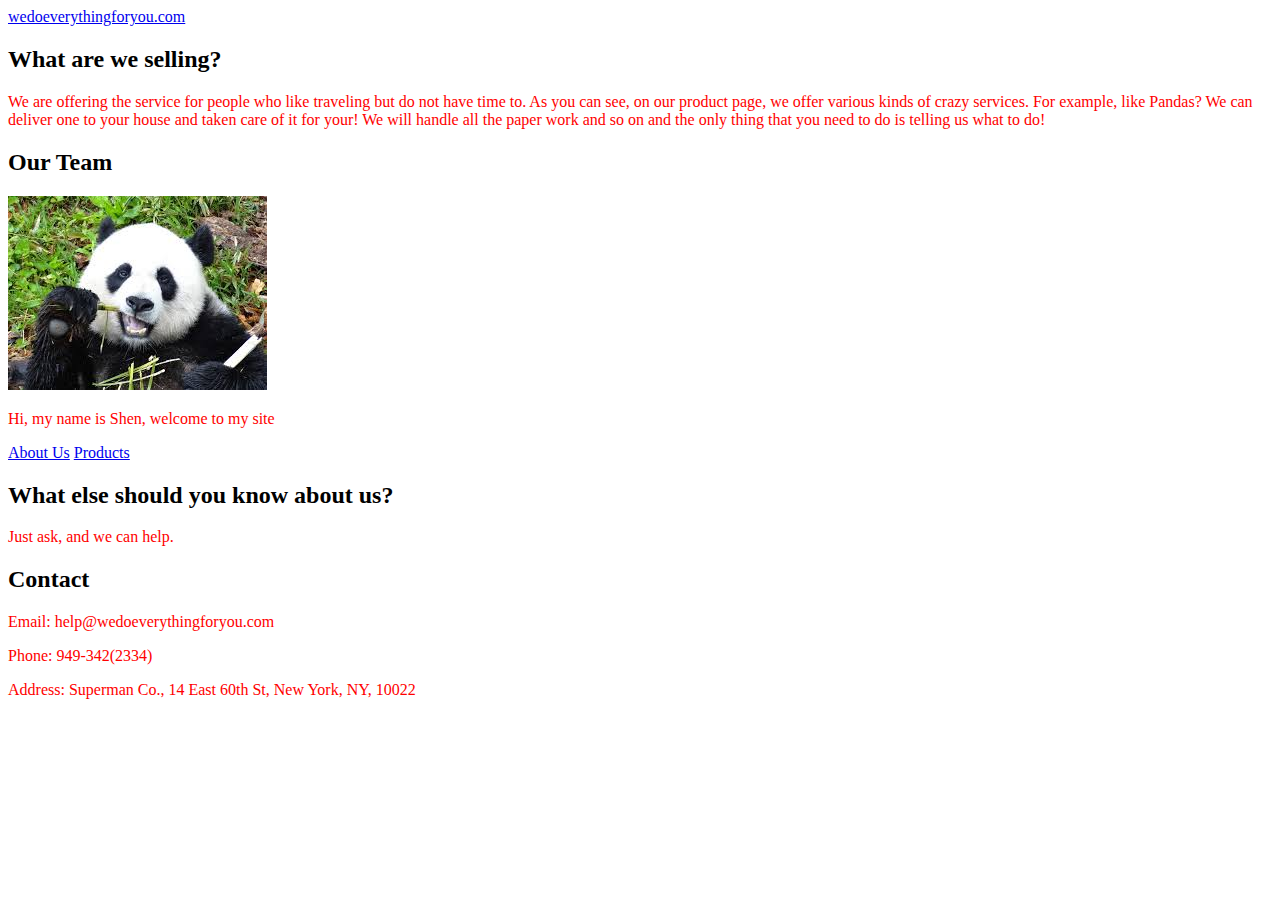
==== index.html @ 7f33938b "first commit" ====
<!DOCTYPE html> 
<html>
	<head>
		<link rel="stylesheet" href="styles/style.css" type="text/css">
		<meta charset="utf-8">
		<title>About Us</title>
	</head>
	<a href="index.html">wedoeverythingforyou.com</a>
	<body>
		<h2>What are we selling?</h2>
		<p>We are offering the service for people who like traveling but do not have time to. As you can see, on our product page, we offer various kinds of crazy services. For example, like Pandas? We can deliver one to your house and taken care of it for your! We will handle all the paper work and so on and the only thing that you need to do is telling us what to do!</p>
	</body>
	<body>
		<h2>Our Team</h2>
		<img src="images/panda-1.jpeg" alt="Panda image 1">
		<p>Hi, my name is Shen, welcome to my site</p>
	</body>
	<body>
		<a href="index.html">About Us</a>
		<a href="product.html">Products</a>
		<p></p>
	</body>
	<body>
		<h2>What else should you know about us?</h2>
		<p>Just ask, and we can help.</p>
	</body>
	<body>
		<h2>Contact</h2>
		<p>Email: help@wedoeverythingforyou.com</p>
		<p>Phone: 949-342(2334)</p>
		<p>Address: Superman Co., 14 East 60th St, New York, NY, 10022</p>
	</body>
</html>
---- styles/style.css ----
p {
	color: red;
}
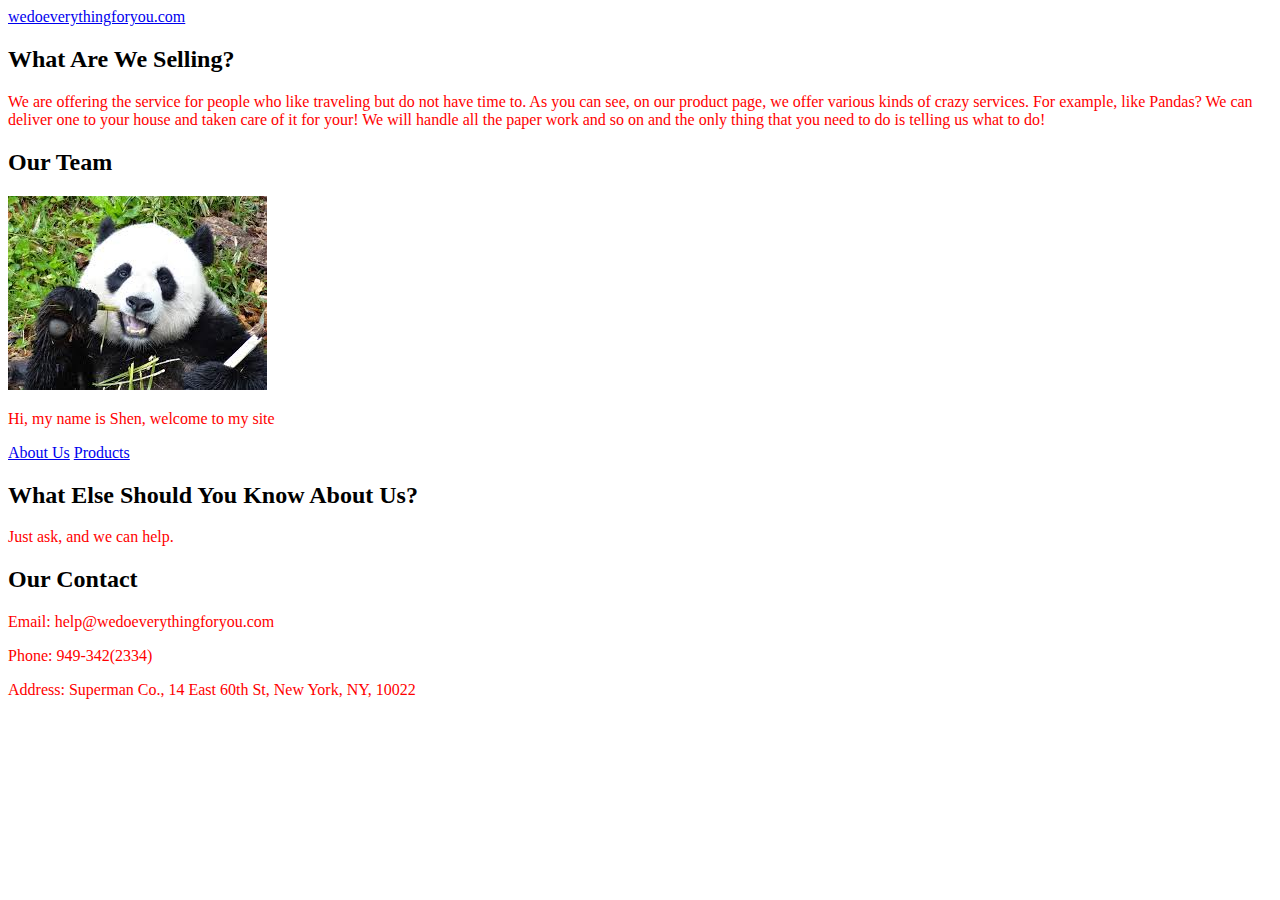
==== commit ad6dc179: "change syntax" ====
--- a/index.html
+++ b/index.html
@@ -1,13 +1,15 @@
-<!DOCTYPE html> 
+<!DOCTYPE html>
 <html>
 	<head>
 		<link rel="stylesheet" href="styles/style.css" type="text/css">
 		<meta charset="utf-8">
 		<title>About Us</title>
 	</head>
-	<a href="index.html">wedoeverythingforyou.com</a>
 	<body>
-		<h2>What are we selling?</h2>
+		<a href="index.html">wedoeverythingforyou.com</a>
+	</body>
+	<body>
+		<h2>What Are We Selling?</h2>
 		<p>We are offering the service for people who like traveling but do not have time to. As you can see, on our product page, we offer various kinds of crazy services. For example, like Pandas? We can deliver one to your house and taken care of it for your! We will handle all the paper work and so on and the only thing that you need to do is telling us what to do!</p>
 	</body>
 	<body>
@@ -21,11 +23,11 @@
 		<p></p>
 	</body>
 	<body>
-		<h2>What else should you know about us?</h2>
+		<h2>What Else Should You Know About Us?</h2>
 		<p>Just ask, and we can help.</p>
 	</body>
 	<body>
-		<h2>Contact</h2>
+		<h2>Our Contact</h2>
 		<p>Email: help@wedoeverythingforyou.com</p>
 		<p>Phone: 949-342(2334)</p>
 		<p>Address: Superman Co., 14 East 60th St, New York, NY, 10022</p>
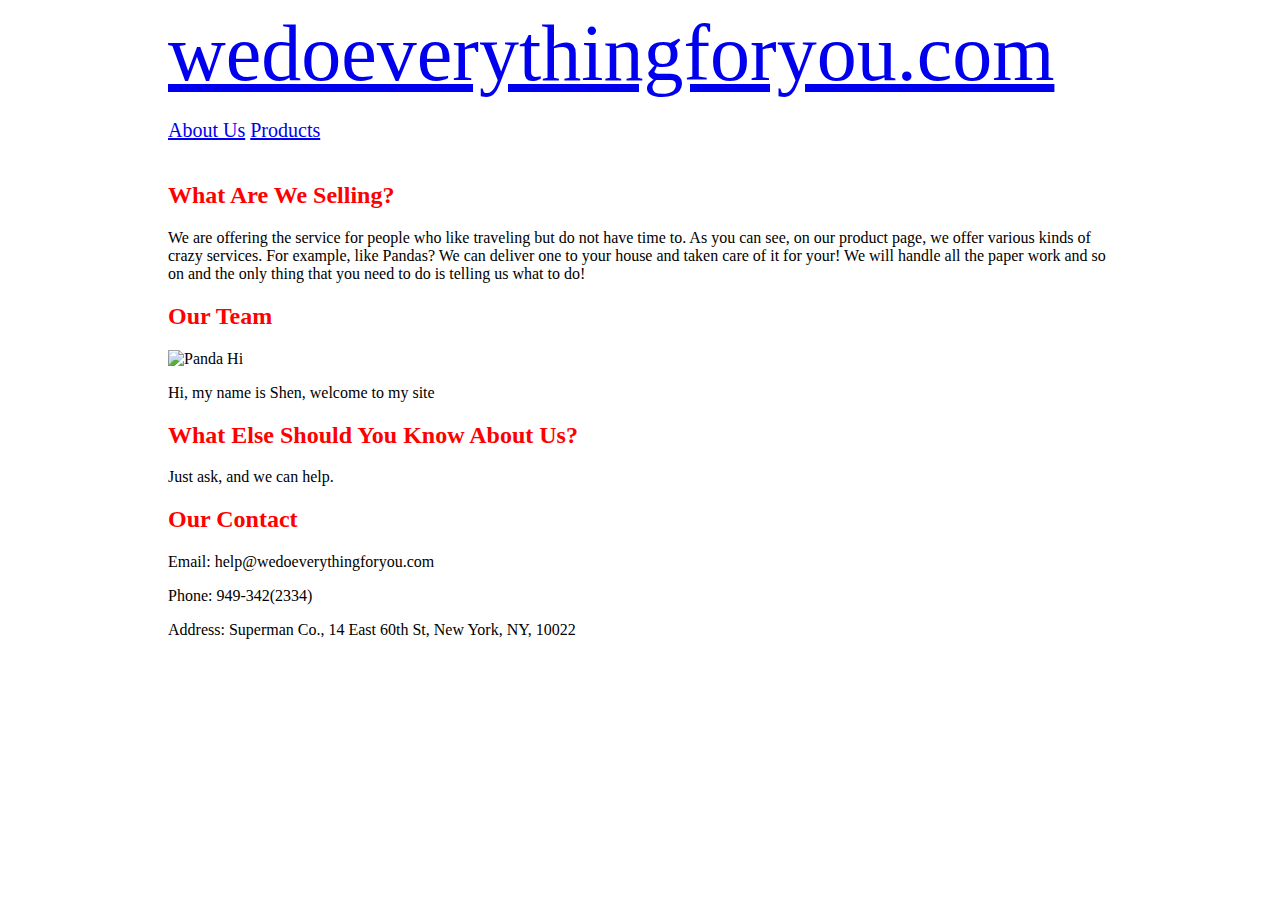
==== commit 65548237: "update index.html and product.html multiple content changes" ====
--- a/index.html
+++ b/index.html
@@ -1,12 +1,17 @@
 <!DOCTYPE html>
 <html>
 	<head>
-		<link rel="stylesheet" href="styles/style.css" type="text/css">
+		<title>About Us</title>
 		<meta charset="utf-8">
-		<title>About Us</title>
+		<link rel="stylesheet" href="styles/index.css" type="text/css">
+		<link rel="stylesheet" href="styles/general.css">
 	</head>
 	<body>
-		<a href="index.html">wedoeverythingforyou.com</a>
+		<a class="website-link" href="index.html">wedoeverythingforyou.com</a>
+		<div class="navbar">
+			<a href="index.html">About Us</a>
+			<a href="product.html">Products</a>
+		</div>
 	</body>
 	<body>
 		<h2>What Are We Selling?</h2>
@@ -14,13 +19,8 @@
 	</body>
 	<body>
 		<h2>Our Team</h2>
-		<img src="images/panda-1.jpeg" alt="Panda image 1">
+		<img src="images/hipanda.jpg" alt="Panda Hi">
 		<p>Hi, my name is Shen, welcome to my site</p>
-	</body>
-	<body>
-		<a href="index.html">About Us</a>
-		<a href="product.html">Products</a>
-		<p></p>
 	</body>
 	<body>
 		<h2>What Else Should You Know About Us?</h2>
--- a/styles/index.css
+++ b/styles/index.css
@@ -0,0 +1,3 @@
+h2 {
+	color: red;
+}--- a/styles/general.css
+++ b/styles/general.css
@@ -0,0 +1,15 @@
+.navbar {
+	font-size: 20px;
+	margin: 0 auto;
+	padding: 20px 20px 20px 0px;
+}
+
+.website-link {
+	font-size: 80px;
+}
+
+html {
+	width: 960px;
+	margin: 0 auto;
+	padding: 0 20px 20px 20px;
+}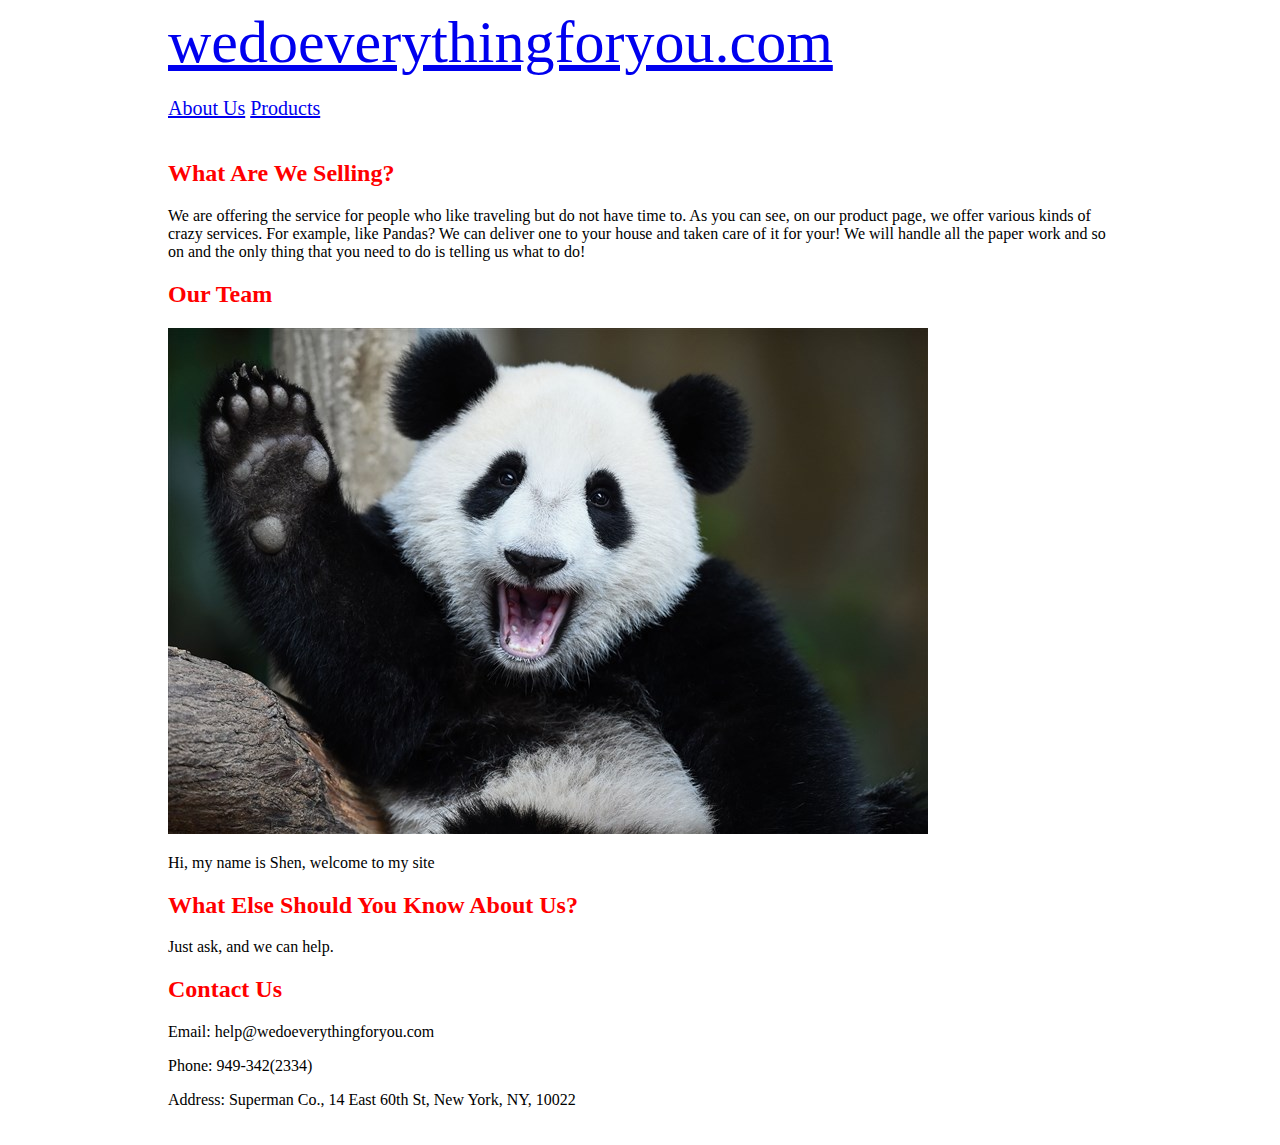
==== commit 3fed7496: "change Syntax and change identifiers change both weblink and nav-bar class to id" ====
--- a/index.html
+++ b/index.html
@@ -7,8 +7,8 @@
 		<link rel="stylesheet" href="styles/general.css">
 	</head>
 	<body>
-		<a class="website-link" href="index.html">wedoeverythingforyou.com</a>
-		<div class="navbar">
+		<a id="website-link" href="index.html">wedoeverythingforyou.com</a>
+		<div id="navbar">
 			<a href="index.html">About Us</a>
 			<a href="product.html">Products</a>
 		</div>
@@ -27,7 +27,7 @@
 		<p>Just ask, and we can help.</p>
 	</body>
 	<body>
-		<h2>Our Contact</h2>
+		<h2>Contact Us</h2>
 		<p>Email: help@wedoeverythingforyou.com</p>
 		<p>Phone: 949-342(2334)</p>
 		<p>Address: Superman Co., 14 East 60th St, New York, NY, 10022</p>
--- a/styles/general.css
+++ b/styles/general.css
@@ -1,11 +1,11 @@
-.navbar {
+#navbar {
 	font-size: 20px;
 	margin: 0 auto;
 	padding: 20px 20px 20px 0px;
 }
 
-.website-link {
-	font-size: 80px;
+#website-link {
+	font-size: 60px;
 }
 
 html {
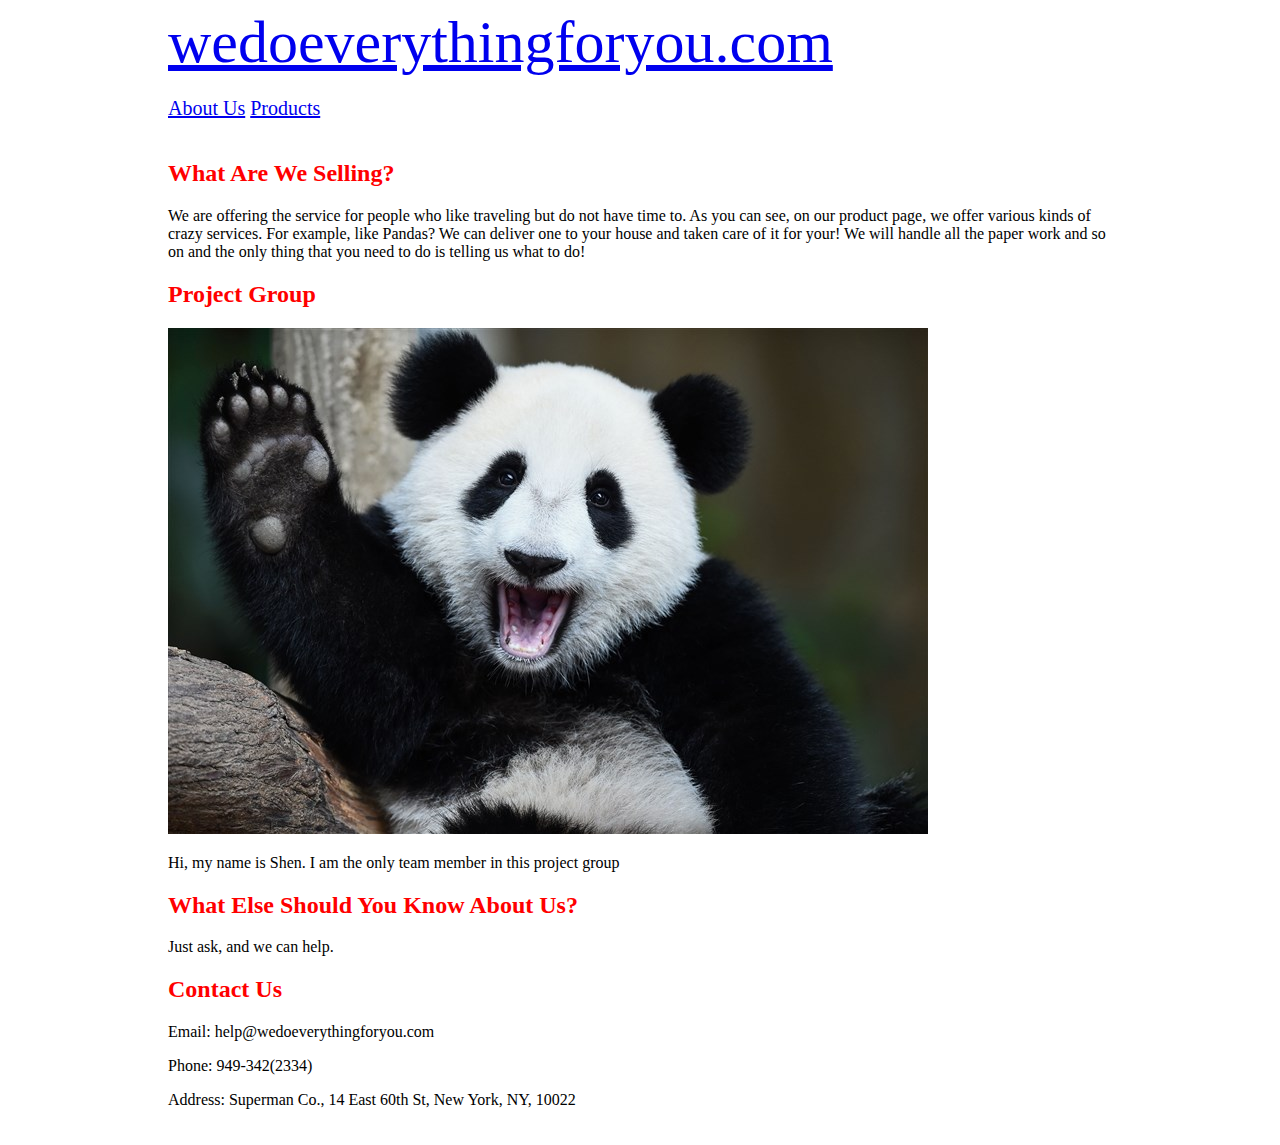
==== commit 5e033336: "change syntax in index.html" ====
--- a/index.html
+++ b/index.html
@@ -18,9 +18,9 @@
 		<p>We are offering the service for people who like traveling but do not have time to. As you can see, on our product page, we offer various kinds of crazy services. For example, like Pandas? We can deliver one to your house and taken care of it for your! We will handle all the paper work and so on and the only thing that you need to do is telling us what to do!</p>
 	</body>
 	<body>
-		<h2>Our Team</h2>
+		<h2>Project Group</h2>
 		<img src="images/hipanda.jpg" alt="Panda Hi">
-		<p>Hi, my name is Shen, welcome to my site</p>
+		<p>Hi, my name is Shen. I am the only team member in this project group</p>
 	</body>
 	<body>
 		<h2>What Else Should You Know About Us?</h2>
